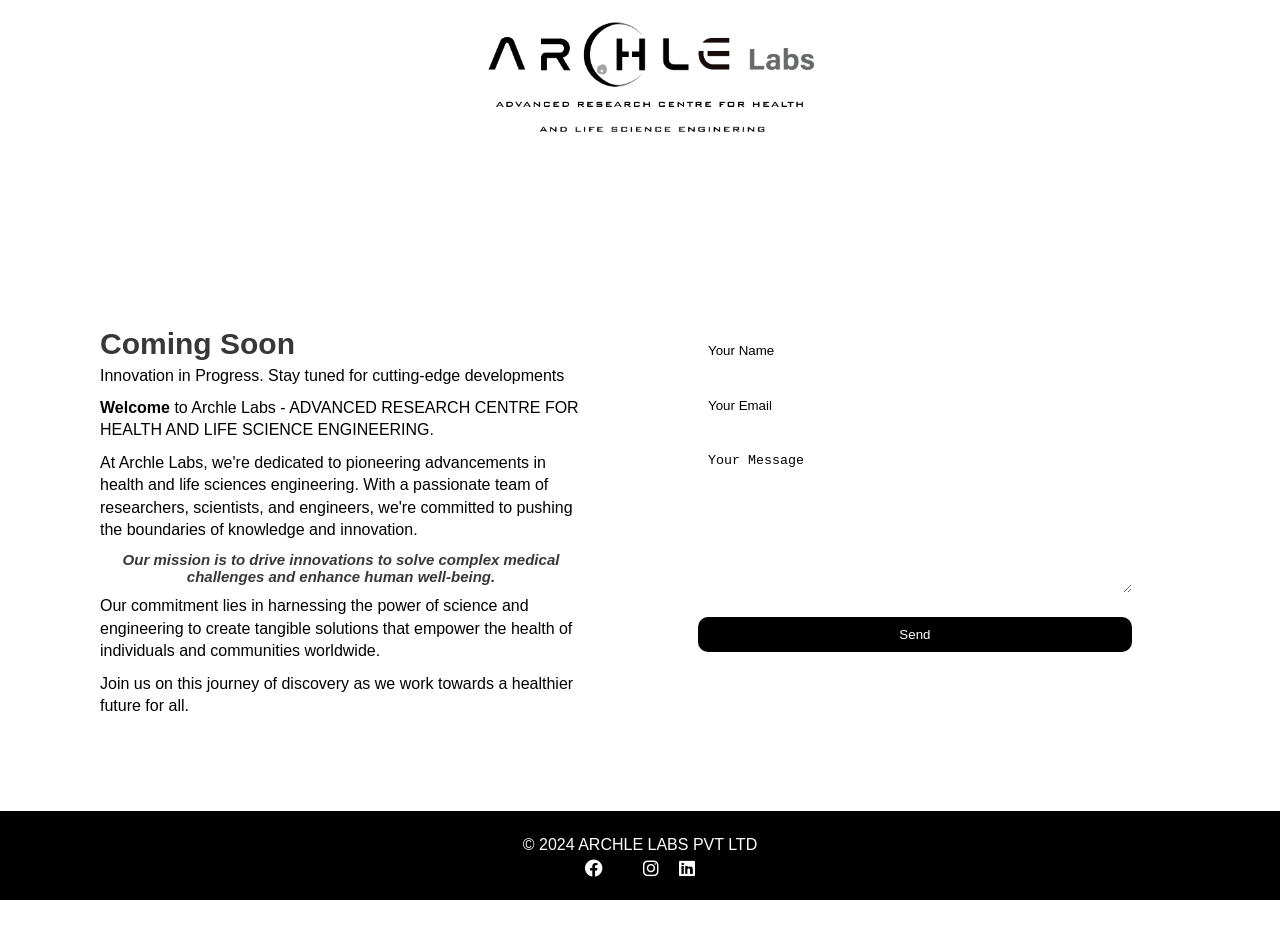
==== index.html @ 01d7e56b "Update index.html" ====
<!DOCTYPE html>
<html lang="en">
<head>
    <meta charset="UTF-8">
    <meta name="viewport" content="width=device-width, initial-scale=1.0">
    <title>Coming Soon</title>
    <link rel="stylesheet" href="https://cdnjs.cloudflare.com/ajax/libs/font-awesome/6.0.0-beta3/css/all.min.css">
    <link rel="stylesheet" href="styles.css">
    <style>
p.big {
  line-height: 1.4;
}
h1.line {
  line-height: 1.4;
}
</style>
</head>
<body>
    <!-- Background Video -->
    <div class="video-background">
        <div class="video-foreground">
            <iframe 
                src="https://www.youtube.com/embed/pCa9uOfR9EQ?autoplay=1&mute=1&loop=1&playlist=pCa9uOfR9EQ&controls=0&modestbranding=1&showinfo=0&rel=0"
                frameborder="0"
                allow="autoplay; encrypted-media"
                allowfullscreen>
            </iframe>
        </div>
    </div>

    <div class="page-wrapper">
        <header class="header">
            <div class="logo">
                <img src="archlelogolatest.png" alt="Logo">
            </div>
        </header>
        <div class="container">
            <div class="content">
                <div class="welcome-box">
                    <div class="welcome-text">
                        <h1 class="line">Coming Soon</h1>
                        <p class="big">Innovation in Progress. Stay tuned for cutting-edge developments</p>
                          <h3>    </h3>
                        <p class="big"><strong>Welcome</strong> to Archle Labs - ADVANCED RESEARCH CENTRE FOR HEALTH AND LIFE SCIENCE ENGINEERING.</p>
                          <h3>    </h3>                        
                        <p class="big">At Archle Labs, we're dedicated to pioneering advancements in health and life sciences engineering. With a passionate team of researchers, scientists, and engineers, we're committed to pushing the boundaries of knowledge and innovation.</p>
                        <h3>    </h3> 
                        <h3>    </h3>
                        <h3><em>Our mission is to drive innovations to solve complex medical challenges and enhance human well-being.</em></h3>
                        <p class="big">Our commitment lies in harnessing the power of science and engineering to create tangible solutions that empower the health of individuals and communities worldwide.</p>
                        <h3>    </h3>
                        <h3>    </h3>
                        <p class="big">Join us on this journey of discovery as we work towards a healthier future for all.</p>
                    </div>
                </div>
                <form
                  class="notify-form"
                  action="https://formspree.io/f/mbjnndjd"
                  method="POST"
                >
                  <label>
                    <input type="text" name="name" placeholder="Your Name" required>
                  </label>
                  <label>
                    <input type="email" name="email" placeholder="Your Email" required>
                  </label>
                  <label>
                    <textarea name="message" placeholder="Your Message" required></textarea>
                  </label>
                  <button type="submit">Send</button>
                </form>
            </div>
        </div>        
        <footer class="footer">
            <div class="footer-content">
                <p>&copy; 2024 ARCHLE LABS PVT LTD</p>
                <div class="social-media">
                    <a href="https://www.facebook.com/profile.php?id=61560873628670&mibextid=JRoKGi"><i class="fab fa-facebook"></i></a>
                    <a href="https://x.com/archlelabs?t=Px4OX7qtWAbpNizzWw7G1Q&s=09 "><i class="fab fa-x-twitter"></i></a>
                    <a href="https://www.instagram.com/archlelabs/"><i class="fab fa-instagram"></i></a>
                    <a href="https://www.linkedin.com/company/101738399/admin/feed/posts/"><i class="fab fa-linkedin"></i></a>
                </div>
            </div>
        </footer>
    </div>
</body>
</html>
"
---- styles.css ----
* {
    margin: 0;
    padding: 0;
    box-sizing: border-box;
}

body, html {
    height: 100%;
    font-family: Arial, sans-serif;
}

body {
    display: flex;
    flex-direction: column;
    background: none;
    color: white;
    margin: 0;
    overflow-y: auto;
        padding: 20px;
    border-radius: 10px;
}

.video-background {
    position: fixed;
    top: 0;
    left: 0;
    width: 100%;
    height: 100%;
    pointer-events: none;
    z-index: -1;
    overflow: hidden;
}

.video-foreground {
    position: absolute;
    top: 50%;
    left: 50%;
    width: 100%;
    height: 100%;
    transform: translate(-50%, -50%);
}

.video-foreground iframe {
    width: 100vw;
    height: 56.25vw;
    min-height: 100vh;
    min-width: 177.78vh;
}

.page-wrapper {
    display: flex;
    flex-direction: column;
    min-height: 100vh;
    width: 100%;
}

.header {
    position: fixed;
    top: 0;
    right: 0;
    width: 100%;
    background-color: rgba(255, 255, 255, 0.3);
    backdrop-filter: blur(12px);
    color: white;
    padding: 10px 20px;
    display: flex;
    justify-content: center;
    align-items: center;
    z-index: 1000;
}

.logo img {
    width: 350px;
}

.container {
    flex: 1;
    display: flex;
    align-items: center;
    justify-content: center;
    padding: 20px;
    margin-top: 80px;
}

.content {
    display: flex;
    flex-direction: row;
    justify-content: space-between;
    align-items: flex-start;
    width: 100%;
    margin-top: 20px;
    padding: 20px;
    border-radius: 10px;
}
.lineheight {
  line-height: 1.4;
}
.welcome-box, .notify-form {
    background-color: rgba(255, 255, 255, 0.3);
    backdrop-filter: blur(10px);
    color: black;
    padding: 20px;
    border-radius: 20px;
    max-width: 45%;
    margin: 0 20px;
    
}

.welcome-box h1{
    font-size: 30px;
        color: #383838;
}
.welcome-box h2{
    font-size: 15px;
     color: #383838;
margin-bottom: 10px;
 text-align: center;
}
.welcome-box h3 {
    font-size: 15px;
    color: #383838;
    margin-top: 10px;
    margin-bottom: 10px;
     text-align: center;
}
.inline {
    display: inline-block;
    vertical-align: middle;
}

.inline + .inline {
    font-size: 1em; /* Adjust font size for the span to match the p font */
}

.notify-form input,
.notify-form textarea,
.notify-form button {
    margin: 10px 0;
    padding: 10px;
    width: 90%;
    border-radius: 10px;
    border: none;
    background-color: rgba(255, 255, 255, 0.3);
    color: #000;
    backdrop-filter: blur(20px);
    align-items: center;
}

.notify-form input::placeholder,
.notify-form textarea::placeholder {
    color: #000;
}

.notify-form textarea {
    height: 150px;
}

.notify-form button {
    background-color: #000;
    color: #fff;
    cursor: pointer;
    transition: background-color 0.3s;
}

.notify-form button:hover {
    background-color: #fff;
    color: #000;
}

.footer {
    background-color: #000;
    padding: 20px;
    text-align: center;
    position: fixed;
    bottom: 0;
    left: 0;
    width: 100vw;
    color: #fff;
    z-index: 1000;
}

.footer-content {
    max-width: 800px;
    margin: 0 auto;
}

.footer-content p,
.footer-content a {
    margin: 5px 0;
    color: #fff;
}

.footer-content a:hover {
    color: #C0C0C0;
}

.social-media {
    display: flex;
    justify-content: center;
}

.social-media a {
    margin: 0 10px;
    font-size: 18px;
}

.social-media a:hover {
    color: #C0C0C0;
}

@media (max-width: 767px) {
    .content {
        flex-direction: column;
        align-items: center;
        margin-top: 50px;
        margin-bottom: 50px;
    }

    .welcome-box,
    .notify-form {
        max-width: 90%;
        width: 100%;
        margin: 10px auto;
        align-items: center;
    }

    .notify-form textarea {
        height: 60px;
    }
}
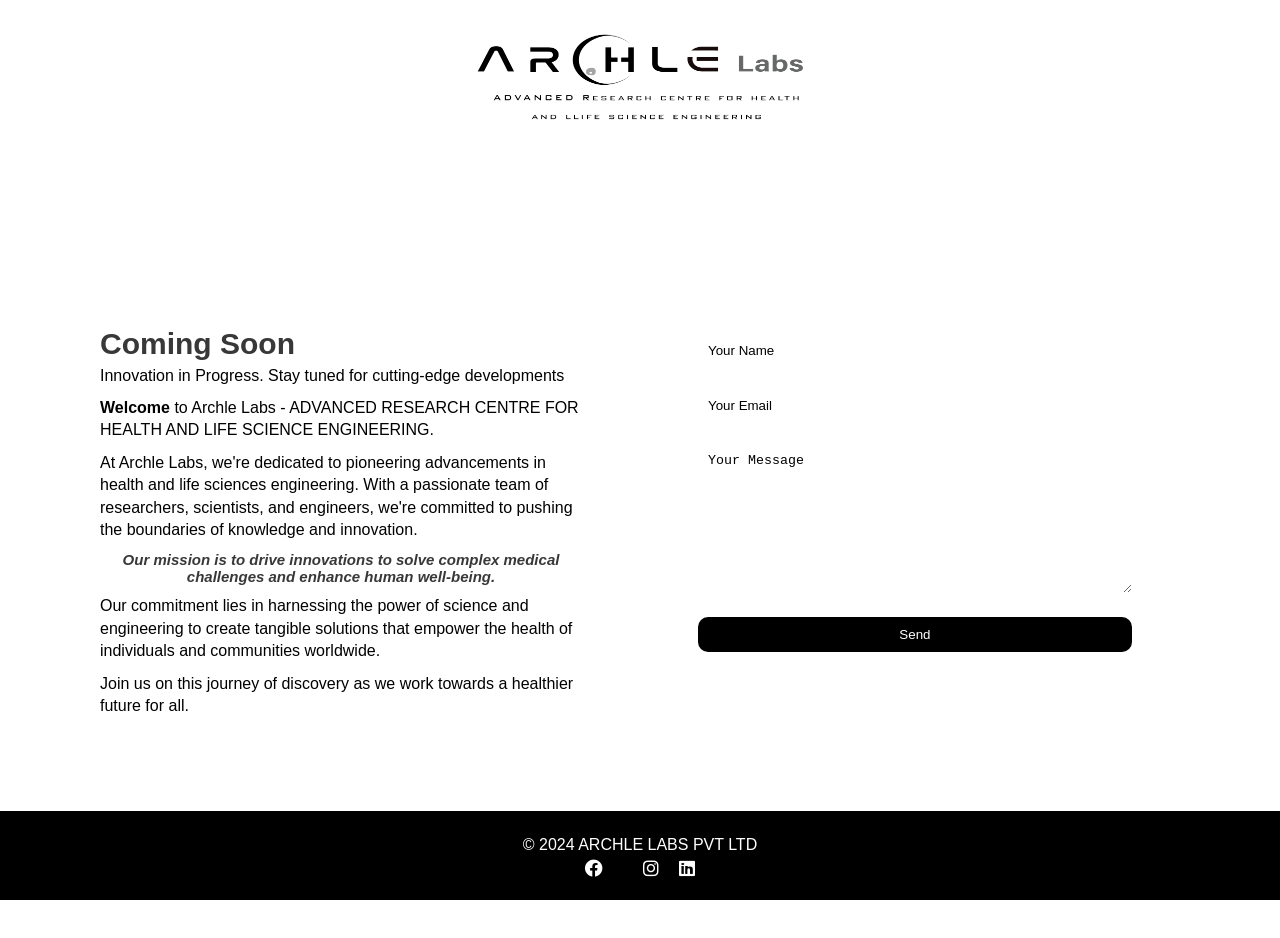
==== commit a7659cce: "Update index.html" ====
--- a/index.html
+++ b/index.html
@@ -1,6 +1,15 @@
 <!DOCTYPE html>
 <html lang="en">
 <head>
+    <!-- Google tag (gtag.js) -->
+<script async src="https://www.googletagmanager.com/gtag/js?id=G-6WEY6R3MDN"></script>
+<script>
+  window.dataLayer = window.dataLayer || [];
+  function gtag(){dataLayer.push(arguments);}
+  gtag('js', new Date());
+
+  gtag('config', 'G-6WEY6R3MDN');
+</script>
     <meta charset="UTF-8">
     <meta name="viewport" content="width=device-width, initial-scale=1.0">
     <title>Coming Soon</title>
@@ -31,7 +40,7 @@
     <div class="page-wrapper">
         <header class="header">
             <div class="logo">
-                <img src="archlelogolatest.png" alt="Logo">
+                <img src="arcglelabs.png" alt="Logo">
             </div>
         </header>
         <div class="container">
@@ -76,9 +85,9 @@
                 <p>&copy; 2024 ARCHLE LABS PVT LTD</p>
                 <div class="social-media">
                     <a href="https://www.facebook.com/profile.php?id=61560873628670&mibextid=JRoKGi"><i class="fab fa-facebook"></i></a>
-                    <a href="https://x.com/archlelabs?t=Px4OX7qtWAbpNizzWw7G1Q&s=09 "><i class="fab fa-x-twitter"></i></a>
+                    <a href="https://x.com/archlelabs?t=Px4OX7qtWAbpNizzWw7G1Q&s=09 "><i class="fab fa-xing:"></i></a>
                     <a href="https://www.instagram.com/archlelabs/"><i class="fab fa-instagram"></i></a>
-                    <a href="https://www.linkedin.com/company/101738399/admin/feed/posts/"><i class="fab fa-linkedin"></i></a>
+                    <a href="https://www.linkedin.com/company/archlelabs/"><i class="fab fa-linkedin"></i></a>
                 </div>
             </div>
         </footer>
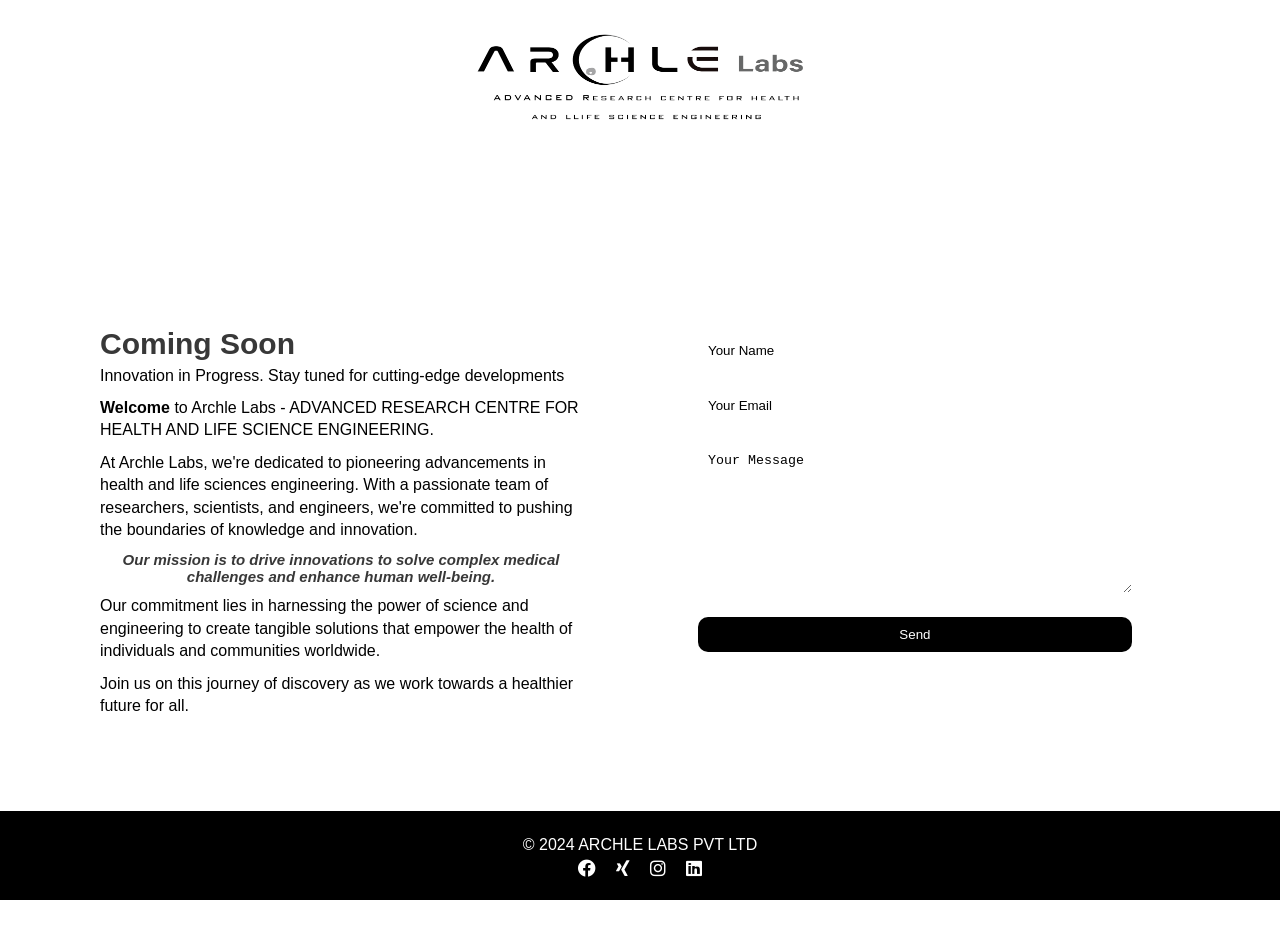
==== commit 77ce2dc4: "Update index.html" ====
--- a/index.html
+++ b/index.html
@@ -85,7 +85,7 @@
                 <p>&copy; 2024 ARCHLE LABS PVT LTD</p>
                 <div class="social-media">
                     <a href="https://www.facebook.com/profile.php?id=61560873628670&mibextid=JRoKGi"><i class="fab fa-facebook"></i></a>
-                    <a href="https://x.com/archlelabs?t=Px4OX7qtWAbpNizzWw7G1Q&s=09 "><i class="fab fa-xing:"></i></a>
+                    <a href="https://x.com/archlelabs?t=Px4OX7qtWAbpNizzWw7G1Q&s=09 "><i class="fab fa-xing"></i></a>
                     <a href="https://www.instagram.com/archlelabs/"><i class="fab fa-instagram"></i></a>
                     <a href="https://www.linkedin.com/company/archlelabs/"><i class="fab fa-linkedin"></i></a>
                 </div>
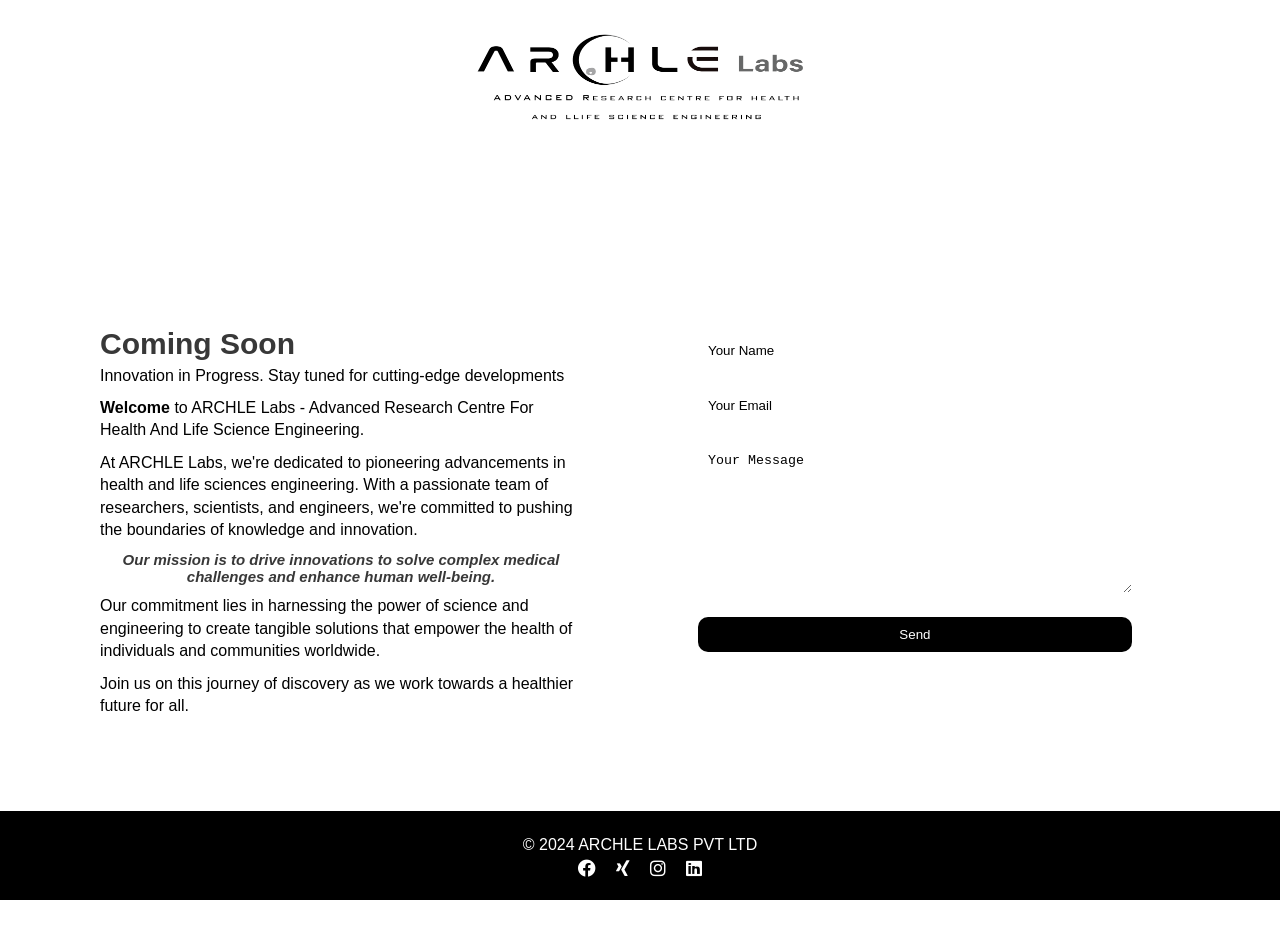
==== commit 675393d6: "Update index.html" ====
--- a/index.html
+++ b/index.html
@@ -50,9 +50,9 @@
                         <h1 class="line">Coming Soon</h1>
                         <p class="big">Innovation in Progress. Stay tuned for cutting-edge developments</p>
                           <h3>    </h3>
-                        <p class="big"><strong>Welcome</strong> to Archle Labs - ADVANCED RESEARCH CENTRE FOR HEALTH AND LIFE SCIENCE ENGINEERING.</p>
+                        <p class="big"><strong>Welcome</strong> to ARCHLE Labs - Advanced Research Centre For Health And Life Science Engineering.</p>
                           <h3>    </h3>                        
-                        <p class="big">At Archle Labs, we're dedicated to pioneering advancements in health and life sciences engineering. With a passionate team of researchers, scientists, and engineers, we're committed to pushing the boundaries of knowledge and innovation.</p>
+                        <p class="big">At ARCHLE Labs, we're dedicated to pioneering advancements in health and life sciences engineering. With a passionate team of researchers, scientists, and engineers, we're committed to pushing the boundaries of knowledge and innovation.</p>
                         <h3>    </h3> 
                         <h3>    </h3>
                         <h3><em>Our mission is to drive innovations to solve complex medical challenges and enhance human well-being.</em></h3>
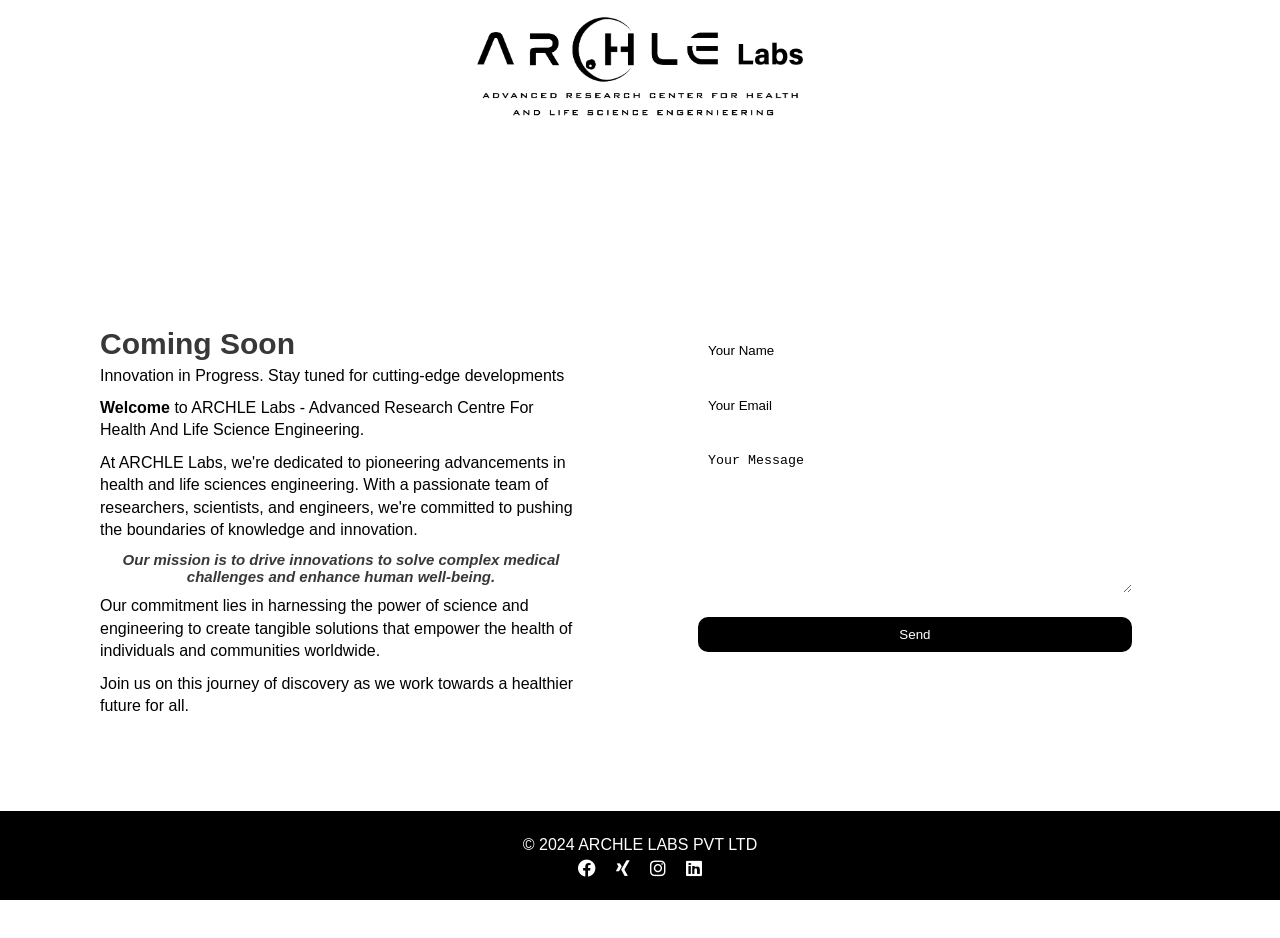
==== commit 8c428645: "Update index.html" ====
--- a/index.html
+++ b/index.html
@@ -40,7 +40,7 @@
     <div class="page-wrapper">
         <header class="header">
             <div class="logo">
-                <img src="arcglelabs.png" alt="Logo">
+                <img src="archlelogotransparet.png" alt="Logo">
             </div>
         </header>
         <div class="container">
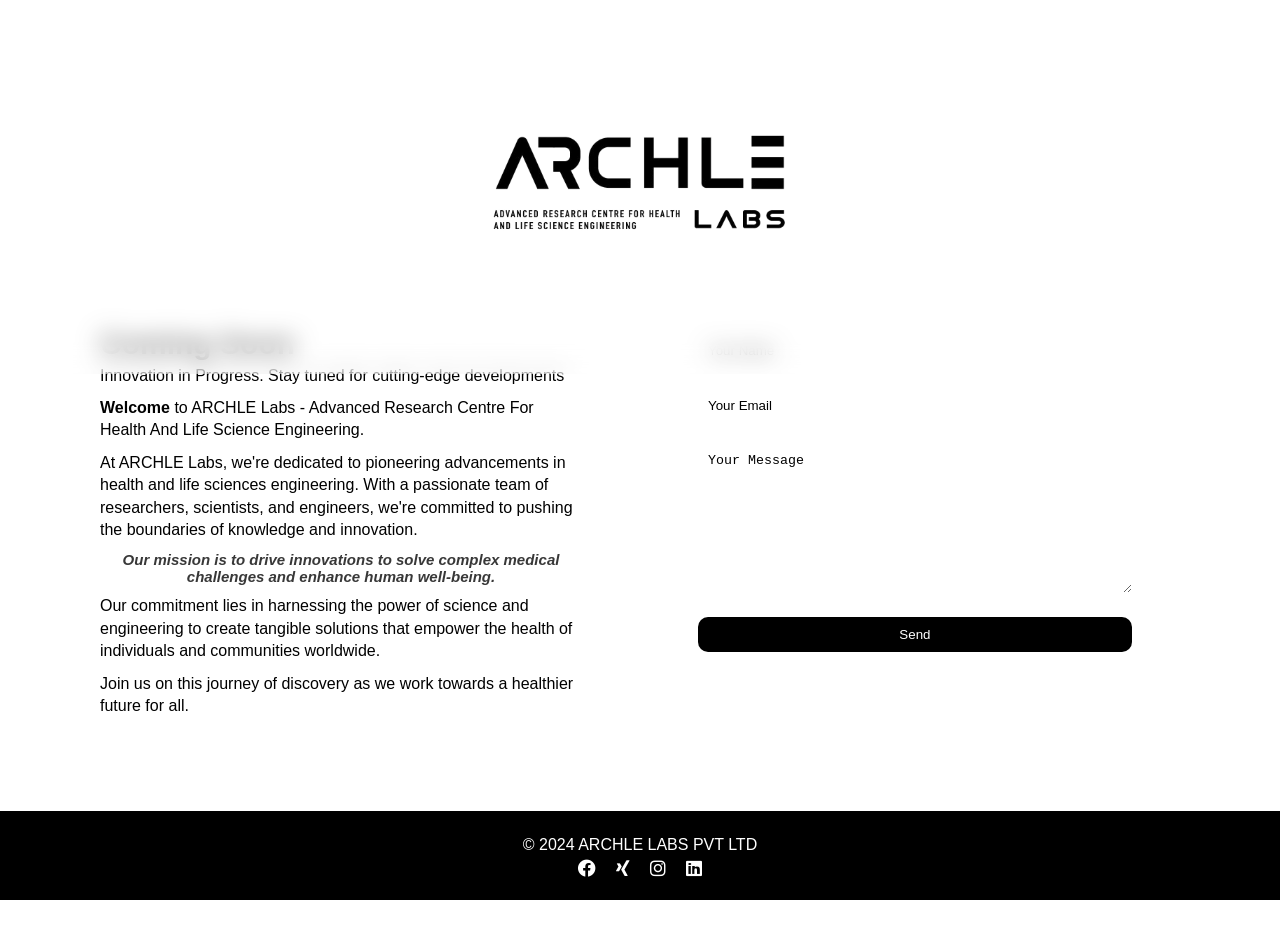
==== commit 71023036: "Update index.html" ====
--- a/index.html
+++ b/index.html
@@ -40,7 +40,7 @@
     <div class="page-wrapper">
         <header class="header">
             <div class="logo">
-                <img src="archlelogotransparet.png" alt="Logo">
+                <img src="Archle_labs_white_and_black-removebg-preview.png" alt="Logo">
             </div>
         </header>
         <div class="container">
